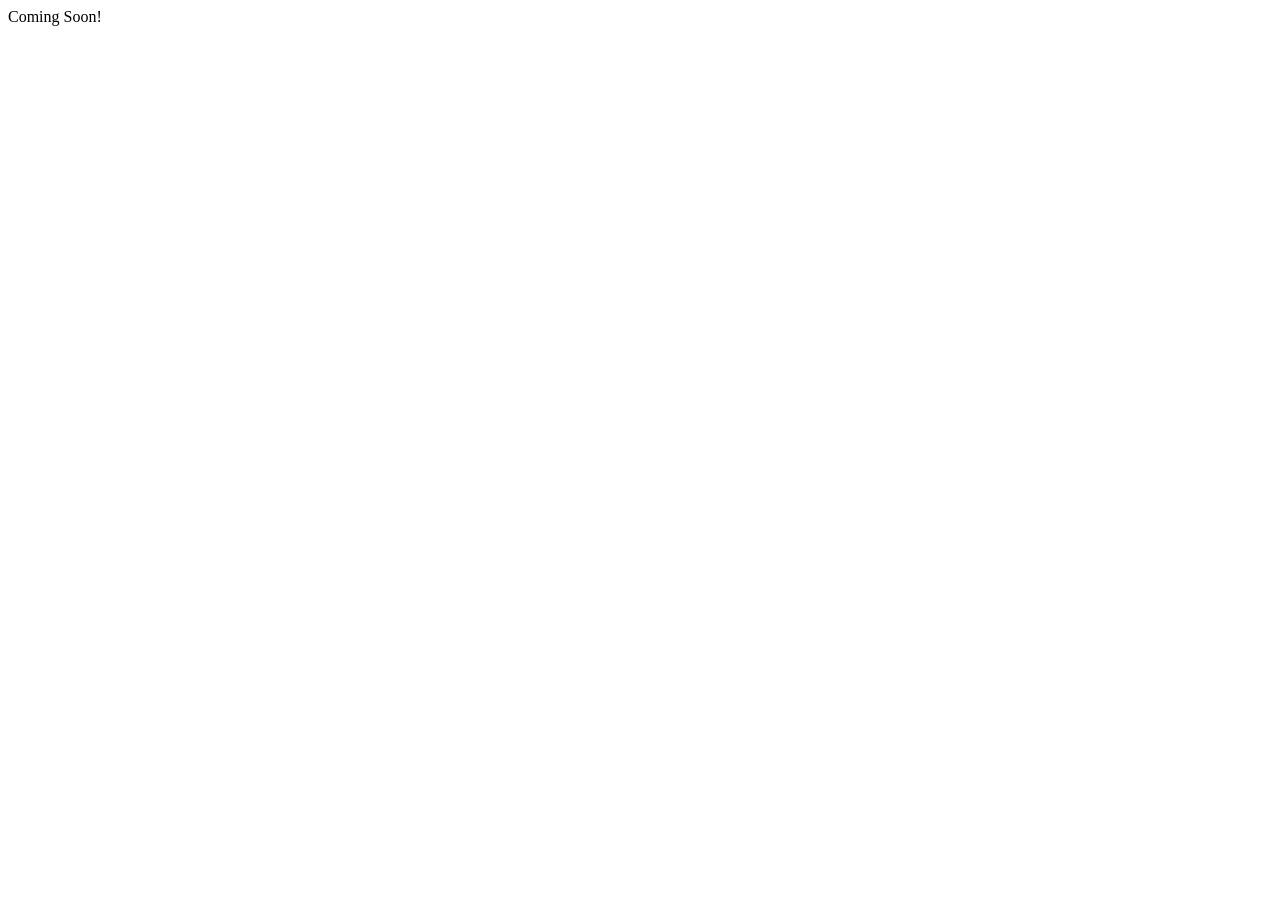
==== index.html @ 0047a52e "Initial commit" ====
<!DOCTYPE html>
<html lang="en">
<head>
    <meta charset="UTF-8">
    <meta name="viewport" content="width=device-width, initial-scale=1.0">
    <title>Kayla With ERA</title>
</head>
<body>
    Coming Soon!
</body>
</html>
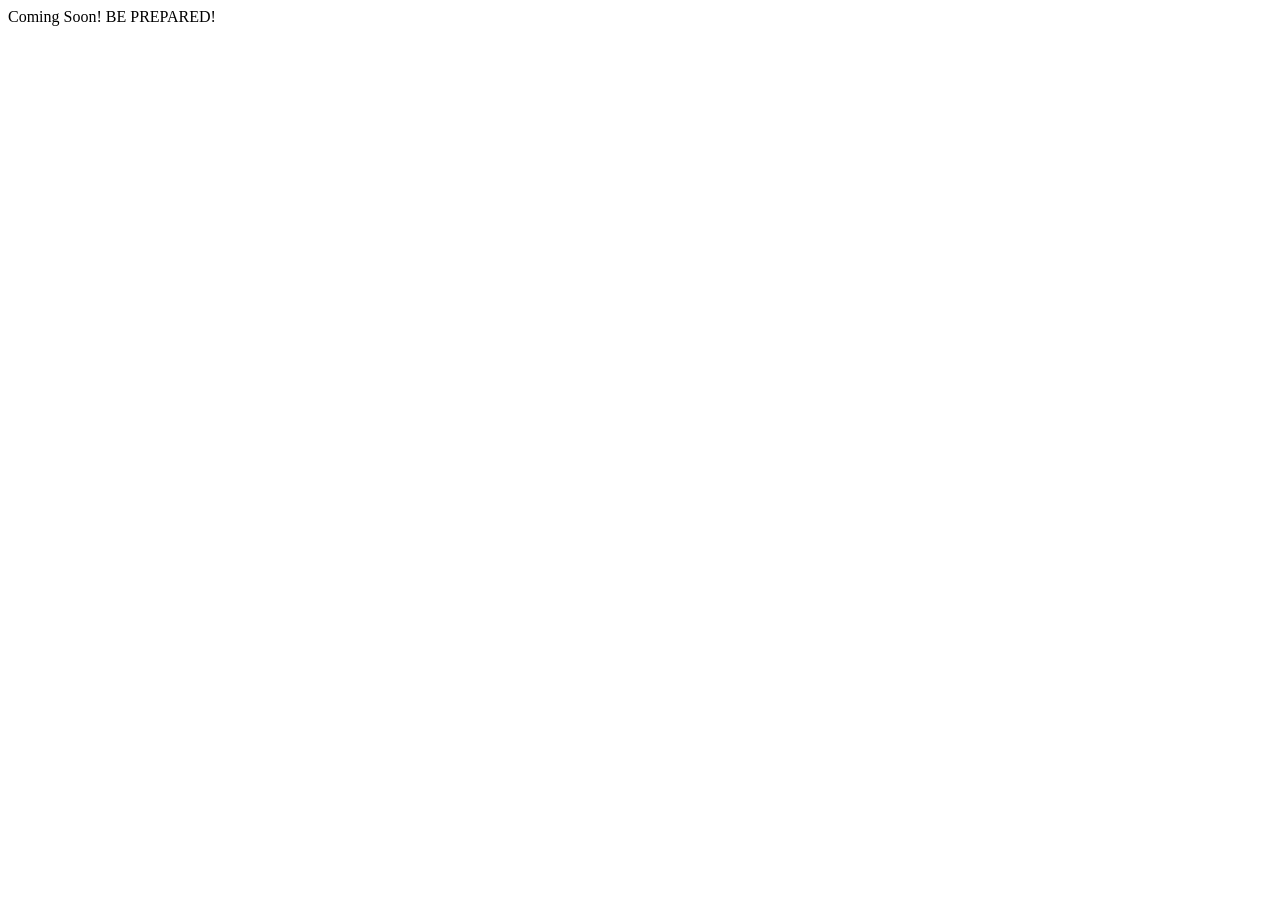
==== commit cfd72073: "Added text 'BE PREPARED'" ====
--- a/index.html
+++ b/index.html
@@ -7,5 +7,6 @@
 </head>
 <body>
     Coming Soon!
+    BE PREPARED!
 </body>
-</html>+</html>
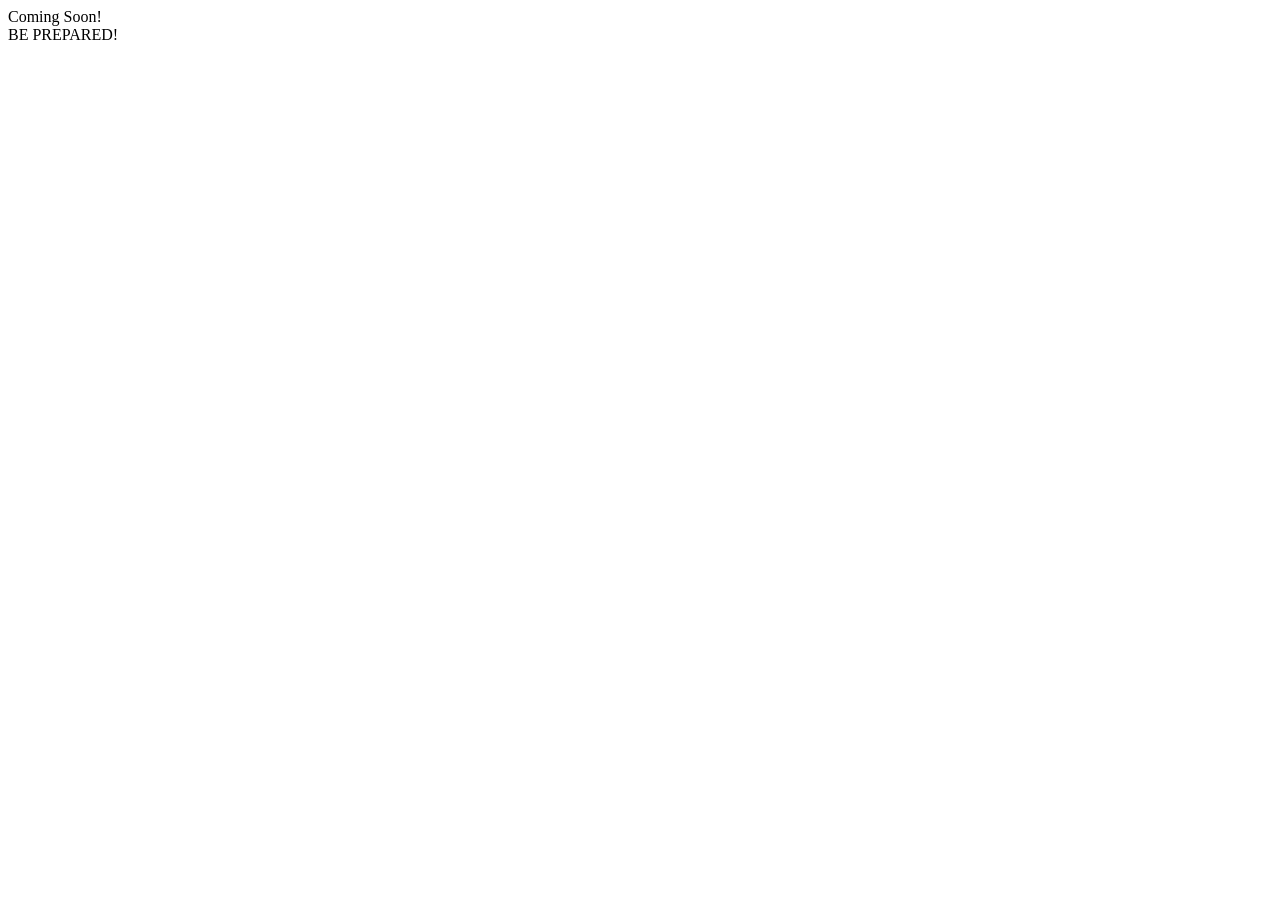
==== commit b856f0f3: "Added <br>" ====
--- a/index.html
+++ b/index.html
@@ -6,7 +6,7 @@
     <title>Kayla With ERA</title>
 </head>
 <body>
-    Coming Soon!
+    Coming Soon!<br>
     BE PREPARED!
 </body>
 </html>
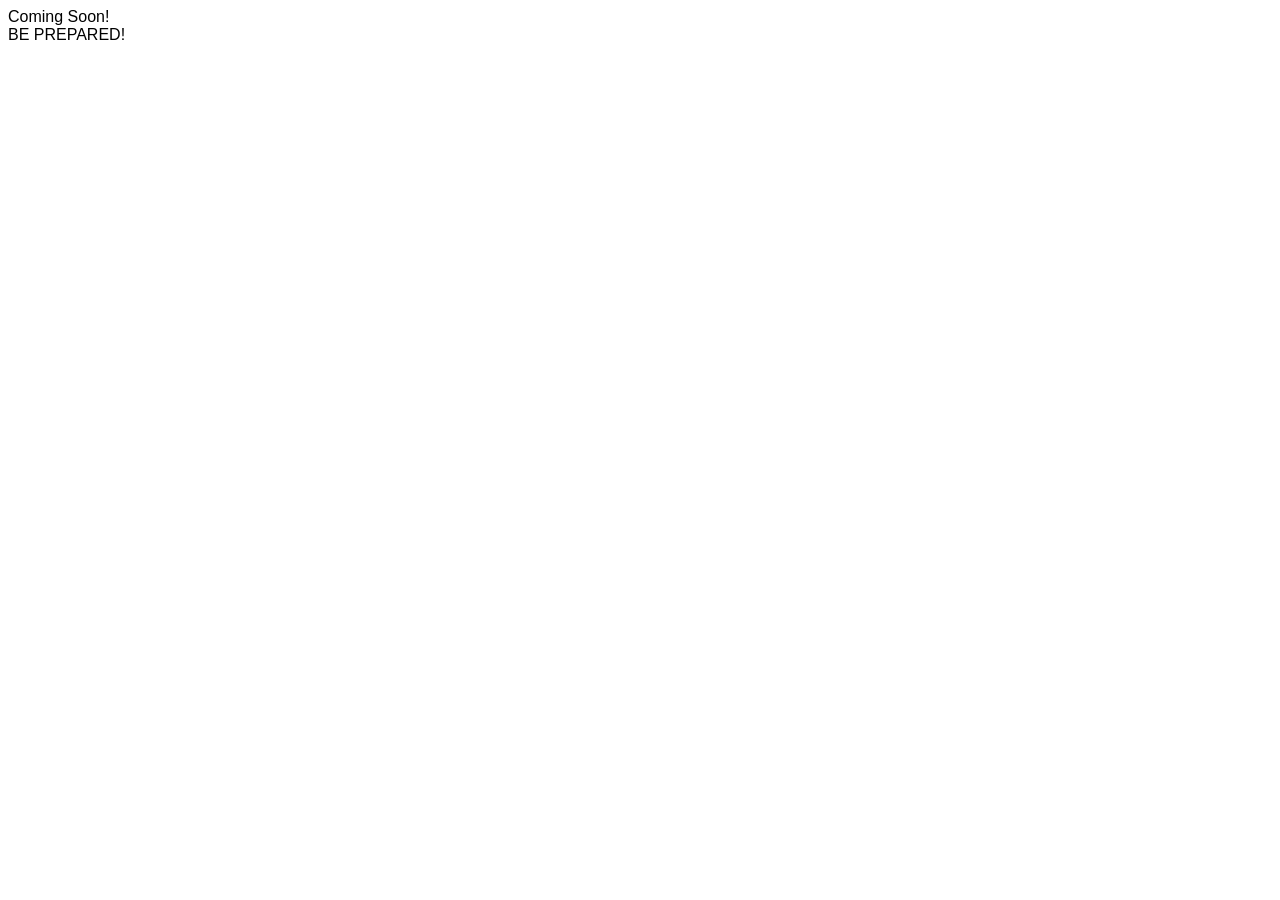
==== commit 6e63842d: "I wanted to write adding fonts for the previous commit message. Anyways, just testing to see if the " ====
--- a/index.html
+++ b/index.html
@@ -3,6 +3,7 @@
 <head>
     <meta charset="UTF-8">
     <meta name="viewport" content="width=device-width, initial-scale=1.0">
+    <link rel="stylesheet" href="lib/css/style.css">
     <title>Kayla With ERA</title>
 </head>
 <body>
--- a/lib/css/style.css
+++ b/lib/css/style.css
@@ -0,0 +1,4 @@
+@import url(fonts.css);
+body {
+    font-family: 'Cubao Free Narrow', 'Gill Sans', 'Gill Sans MT', Calibri, 'Trebuchet MS', sans-serif;
+}
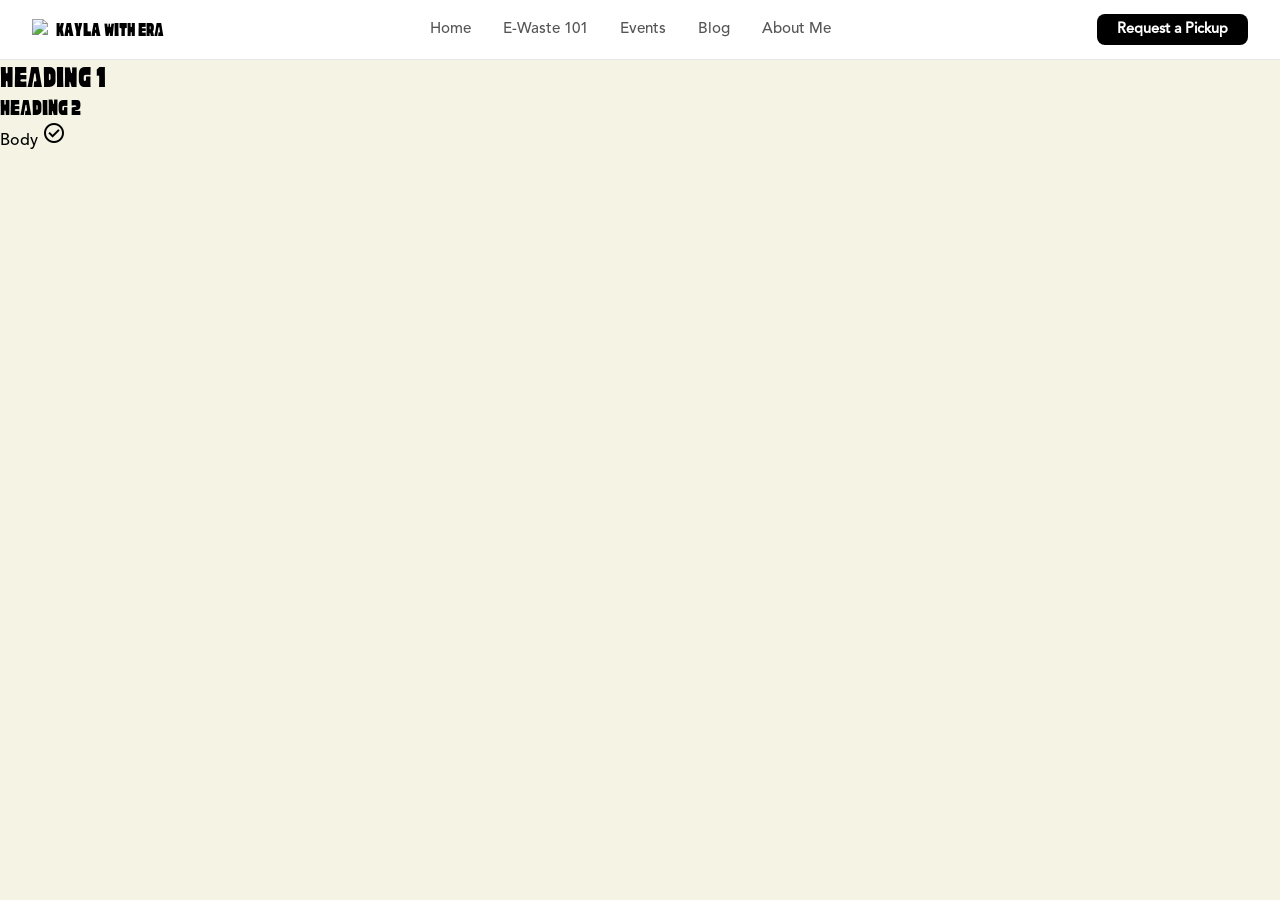
==== commit db329ad5: "Made the URL look cleaner" ====
--- a/index.html
+++ b/index.html
@@ -4,10 +4,70 @@
     <meta charset="UTF-8">
     <meta name="viewport" content="width=device-width, initial-scale=1.0">
     <link rel="stylesheet" href="lib/css/style.css">
+    <!-- Accomodating for different screen sizes -->
+    <link rel="stylesheet" href="lib/css/laptop.css" media="(min-width: 850px)">
+    <link rel="stylesheet" href="lib/css/phone.css" media="(max-width: 849px)">
+
+    <!-- Google icons -->
+    <link rel="stylesheet" href="https://fonts.googleapis.com/css2?family=Material+Symbols+Outlined:opsz,wght,FILL,GRAD@24,400,0,0" />
+    
+    <!-- JS -->
+    <script src="https://code.jquery.com/jquery-4.0.0.js" integrity="sha256-9fsHeVnKBvqh3FB2HYu7g2xseAZ5MlN6Kz/qnkASV8U=" crossorigin="anonymous"></script>
+    <script src="lib/js/script.js"></script>
+
     <title>Kayla With ERA</title>
 </head>
 <body>
-    Coming Soon!<br>
-    BE PREPARED!
+    <nav aria-label="Main" class="headBar">
+        <div class="nav-logo-div">
+            <div class="nav-logo"><img src="#"></div>
+            <div class="nav-logo-label">Kayla with ERA</div>
+        </div>
+
+        <div class="nav-links">
+            <ul>
+                <li><a href="/">Home</a></li>
+                <li><a href="e-waste_101/">E-Waste 101</a></li>
+                <li><a href="#">Events</a></li>
+                <li><a href="#">Blog</a></li>
+                <li><a href="#">About Me</a></li>
+            </ul>
+        </div>
+
+        <div class="nav-cta">
+            <div class="nav-button">
+                <a href="#">Request a Pickup</a>
+            </div>
+        </div>
+
+        <div class="nav-menu-btn">
+            <span class="material-symbols-outlined">menu</span>
+        </div>
+    </nav>
+
+    <nav aria-label="Sidebar" class="sideBar">
+        <div class="sideBar-close">
+            <span class="material-symbols-outlined">close</span>
+        </div>
+        <div class="sideBar-links">
+            <ul>
+                <li><a href="/">Home</a></li>
+                <li><a href="e-waste_101/">E-Waste 101</a></li>
+                <li><a href="#">Events</a></li>
+                <li><a href="#">Blog</a></li>
+                <li><a href="#">About Me</a></li>
+            </ul>
+        </div>
+
+        <div class="sideBar-cta">
+            <div class="sideBar-button">
+                <a href="#">Request a Pickup</a>
+            </div>
+        </div>
+    </nav>
+
+    <h1>heading 1</h1>
+    <h2>heading 2</h2>
+    <p>Body <span class="material-symbols-outlined">check_circle</span></p>
 </body>
 </html>
--- a/lib/css/style.css
+++ b/lib/css/style.css
@@ -1,4 +1,54 @@
 @import url(fonts.css);
-body {
-    font-family: 'Cubao Free Narrow', 'Gill Sans', 'Gill Sans MT', Calibri, 'Trebuchet MS', sans-serif;
+:root {
+    --heading-font: 'Cubao Free Narrow', Impact, Haettenschweiler, 'Arial Narrow Bold', sans-serif;
+    --body-font: 'Avenir LT Pro', 'Gill Sans', 'Gill Sans MT', Calibri, 'Trebuchet MS', sans-serif;
+    --bg-colour: #f5f3e3;
+    --main-colour: green;
+}
+
+* {
+    margin: 0;
+    padding: 0;
+    box-sizing: border-box;
+}
+
+body{
+    font-family: var(--body-font);
+    background-color: var(--bg-colour);
+}
+
+.heading, h1, h2 {
+    font-family: var(--heading-font);
+    text-transform: uppercase;
+}
+.nav-logo-label{
+    font-family: var(--heading-font);
+}
+
+.headBar {
+    width: 100%;
+    background-color: var(--main-colour);
+    padding: 0 1rem;
+}
+
+.material-symbols-outlined {
+    user-select: none;
+    -moz-user-select: none;
+    -moz-user-select: -moz-none;
+}
+
+.headBar .material-symbols-outlined, .sideBar .material-symbols-outlined {
+    border-radius: 50%;
+    padding: 0.55rem;
+    transition: 0.2s;
+}
+
+.sideBar .material-symbols-outlined:hover, 
+.headBar .material-symbols-outlined:hover {
+    background-color: #191b1a17;
+}
+
+.headBar .material-symbols-outlined:active, 
+.sideBar .material-symbols-outlined:active {
+    background-color: #191b1a2f;
 }
--- a/lib/css/laptop.css
+++ b/lib/css/laptop.css
@@ -0,0 +1,68 @@
+@import url(style.css);
+
+.headBar {
+    display: flex;
+    align-items: center;
+    justify-content: space-between;
+    padding: 0 2rem;
+    height: 60px;
+    background-color: #fff;
+    border-bottom: 1px solid #e5e7eb;
+    box-sizing: border-box;
+}
+
+.nav-logo-div {
+    display: flex;
+    align-items: center;
+    gap: 0.5rem;
+}
+
+.nav-logo img {
+    height: 32px;
+    width: auto;
+}
+
+.nav-logo-label {
+    font-weight: bold;
+    font-size: 1.25rem;
+}
+
+.nav-links ul {
+    list-style: none;
+    margin: 0;
+    padding: 0;
+    display: flex;
+    gap: 2rem;
+}
+
+.nav-links a {
+    text-decoration: none;
+    color: #555;
+    font-size: 0.95rem;
+}
+
+.nav-links a:hover {
+    color: #000;
+}
+
+.nav-button a {
+    text-decoration: none;
+    background-color: #000;
+    color: #fff;
+    padding: 0.5rem 1.25rem;
+    border-radius: 8px;
+    font-size: 0.9rem;
+    font-weight: bold;
+}
+
+.nav-button a:hover {
+    background-color: #333;
+}
+
+.nav-menu-btn {
+    display: none;
+}
+
+.sideBar {
+    display: none;
+}
--- a/lib/css/phone.css
+++ b/lib/css/phone.css
@@ -0,0 +1,82 @@
+@import url(style.css);
+
+.headBar {
+    display: flex;
+    align-items: center;
+    justify-content: space-between;
+    padding: 0 2rem;
+    height: 60px;
+    background-color: #fff;
+    border-bottom: 1px solid #e5e7eb;
+    box-sizing: border-box;
+}
+
+.nav-logo-div {
+    display: flex;
+    align-items: center;
+    gap: 0.5rem;
+}
+
+.nav-logo img {
+    height: 32px;
+    width: auto;
+}
+
+.nav-logo-label {
+    font-weight: bold;
+    font-size: 1.25rem;
+}
+
+.sideBar {
+    height: 100vh;
+    width: 80%;
+    position: fixed;
+    top: 0;
+    right: 0;
+    background-color: #fff;
+    padding: 1.5rem 2rem;
+}
+
+.sideBar-links ul {
+    list-style: none;
+    margin: 0;
+    padding: 0;
+}
+
+.sideBar-links ul li {
+    margin-bottom: 1.5rem;
+}
+
+.sideBar-links a {
+    text-decoration: none;
+    color: #555;
+    font-size: 0.95rem;
+}
+
+.sideBar-links a:hover {
+    color: #000;
+}
+.sideBar-close {
+    display: flex;
+    justify-content: flex-end;
+}
+
+.sideBar-button a {
+    text-decoration: none;
+    background-color: #000;
+    color: #fff;
+    padding: 0.5rem 1.25rem;
+    border-radius: 8px;
+    font-size: 0.9rem;
+    font-weight: bold;
+}
+
+.sideBar-button a:hover {
+    background-color: #333;
+}
+
+
+
+.nav-links, .nav-cta {
+    display: none;
+}
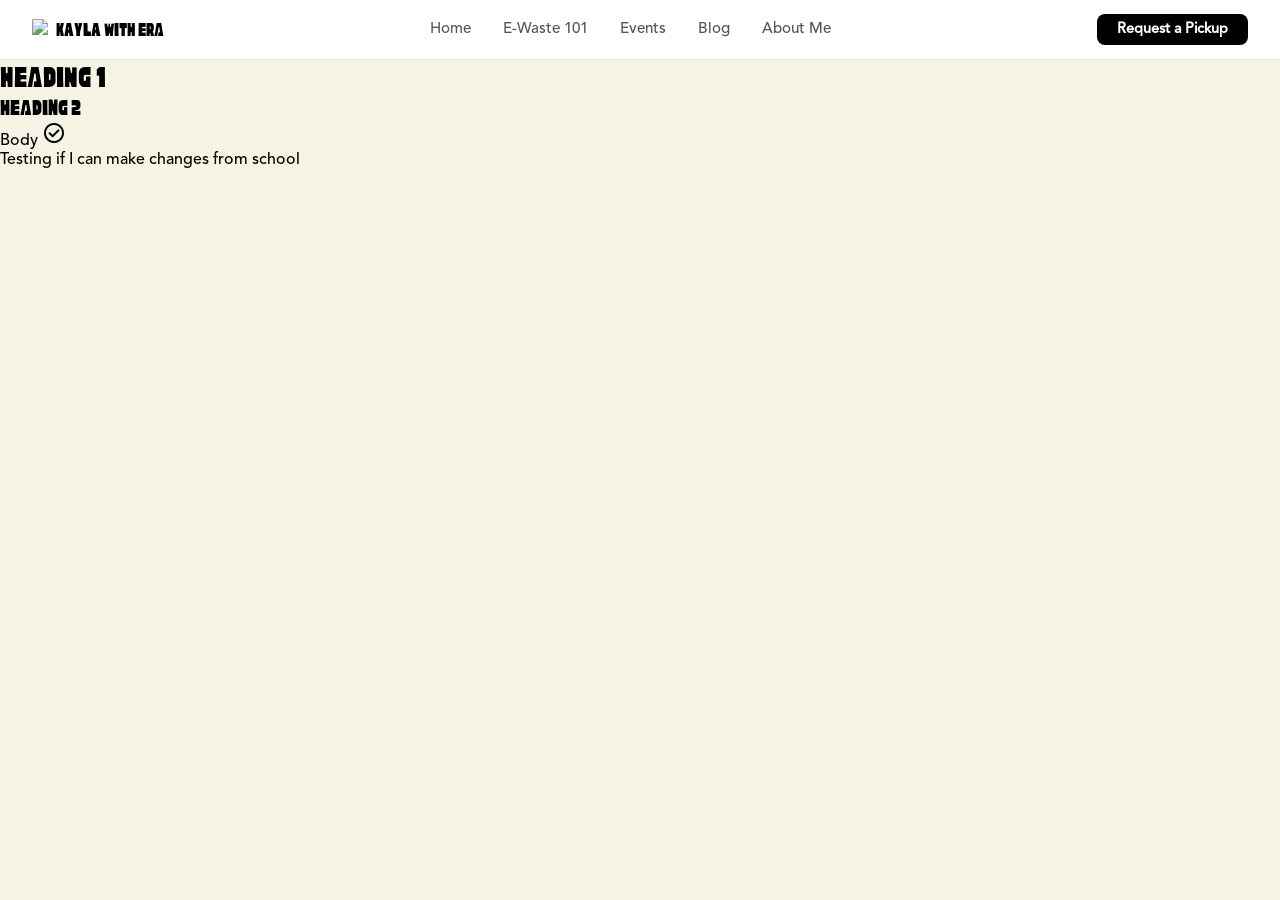
==== commit 6f85706c: "Testing sth" ====
--- a/index.html
+++ b/index.html
@@ -41,13 +41,13 @@
         </div>
 
         <div class="nav-menu-btn">
-            <span class="material-symbols-outlined">menu</span>
+            <span class="material-symbols-outlined menu-btn">menu</span>
         </div>
     </nav>
 
     <nav aria-label="Sidebar" class="sideBar">
         <div class="sideBar-close">
-            <span class="material-symbols-outlined">close</span>
+            <span class="material-symbols-outlined close-sidebar">close</span>
         </div>
         <div class="sideBar-links">
             <ul>
@@ -69,5 +69,6 @@
     <h1>heading 1</h1>
     <h2>heading 2</h2>
     <p>Body <span class="material-symbols-outlined">check_circle</span></p>
+    <p>Testing if I can make changes from school</p>
 </body>
 </html>
--- a/lib/css/phone.css
+++ b/lib/css/phone.css
@@ -35,6 +35,7 @@
     right: 0;
     background-color: #fff;
     padding: 1.5rem 2rem;
+    display: none;
 }
 
 .sideBar-links ul {
